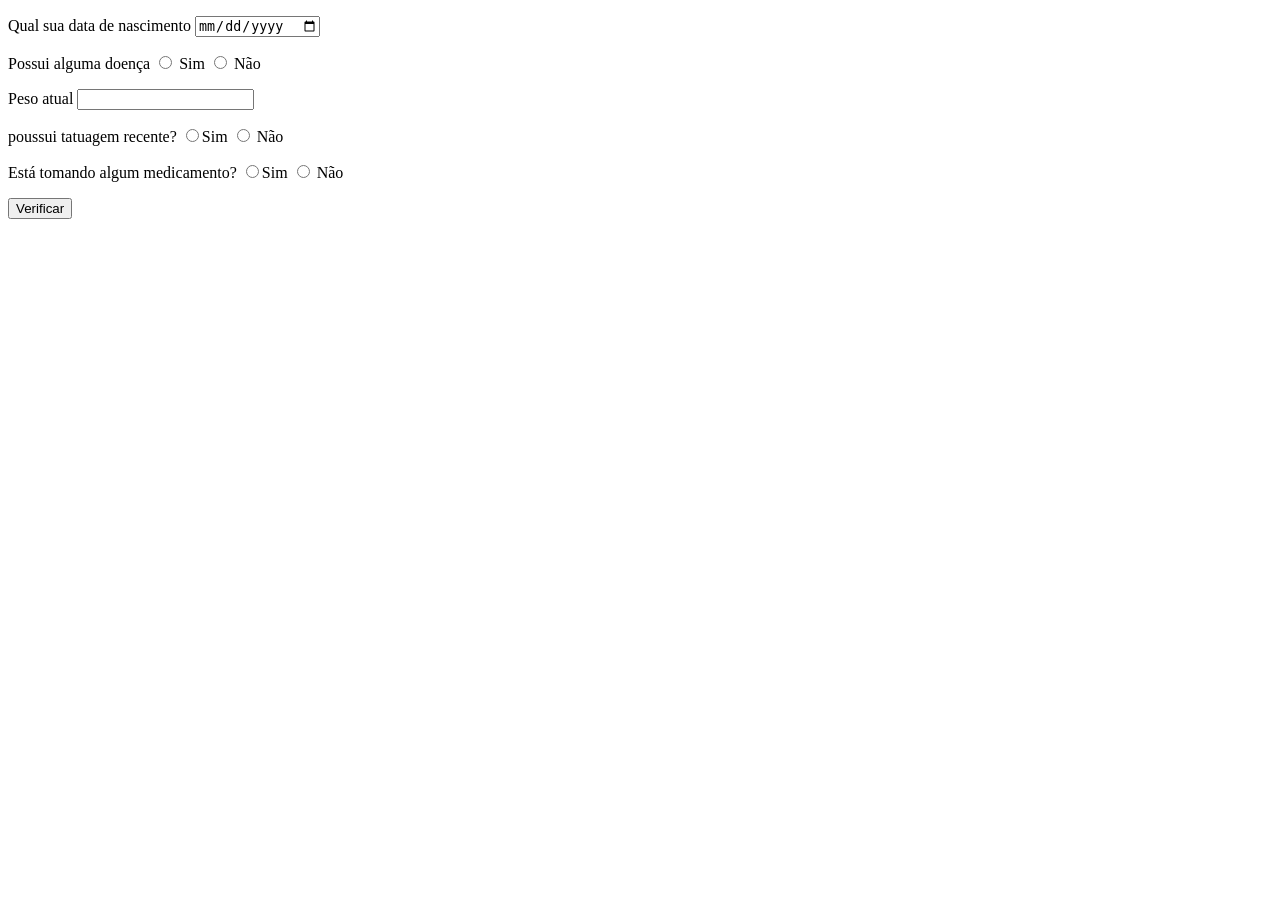
==== 021/index.html @ 37c3b641 "site da idade" ====
<!DOCTYPE html>
<html lang="en">
<head>
    <meta charset="UTF-8">
    <meta name="viewport" content="width=device-width, initial-scale=1.0">
    <title>Doação de Sangue</title>
</head>
<body>
   <!--  Entrada da data de nascimento -->
    <p>
        <label for ="nascimento">Qual sua data de nascimento</label>
        <input type ="date" name="nascimento" 
        id="nascimento">
    </p>
    <!-- Entrada  possui alguma doença -->
     <p>
        <label for="">Possui alguma doença</label>
        <input type="radio" name="sick"
        id="inputYesSick" value="yes">
        <label for="">Sim</label>
        <input type="radio" name="sick"
        id="inputNoSick" value="no">
        <label for="inputNoSick">Não</label>
        <p>
            <label for="peso">Peso atual</label>
            <input type="number" id="peso">
            </p>
            <!-- Entrada possui enytrada recente? -->
             <p>
                 <label for="">poussui tatuagem recente?</label>
                 <input type="radio" name="tattoo"
                 id="inputYesstattoo" value="yes"
                 <label for="inputYessTatto">Sim</label>
                 <input type="radio" name="tattoo"
                 id="inputNotattoo" value="no">
                 <label for="inputNotattoo">Não</label>
             </p>

             <label for="">Está tomando algum medicamento?</label>
            </label>
            <input type="radio" name="medicine"
            id="inputYessMedicine" value="yes"
            <label for="">Sim</label>
            <input type="radio" name="medicine"
            id="inputNoMedicine" value="no">
            <label for="">Não</label>
        </p>

             <input type="button" value="Verificar" onclick="verificar()">

             <p id="resultado"></p>
             <script scr="script.js"></script>
</html>
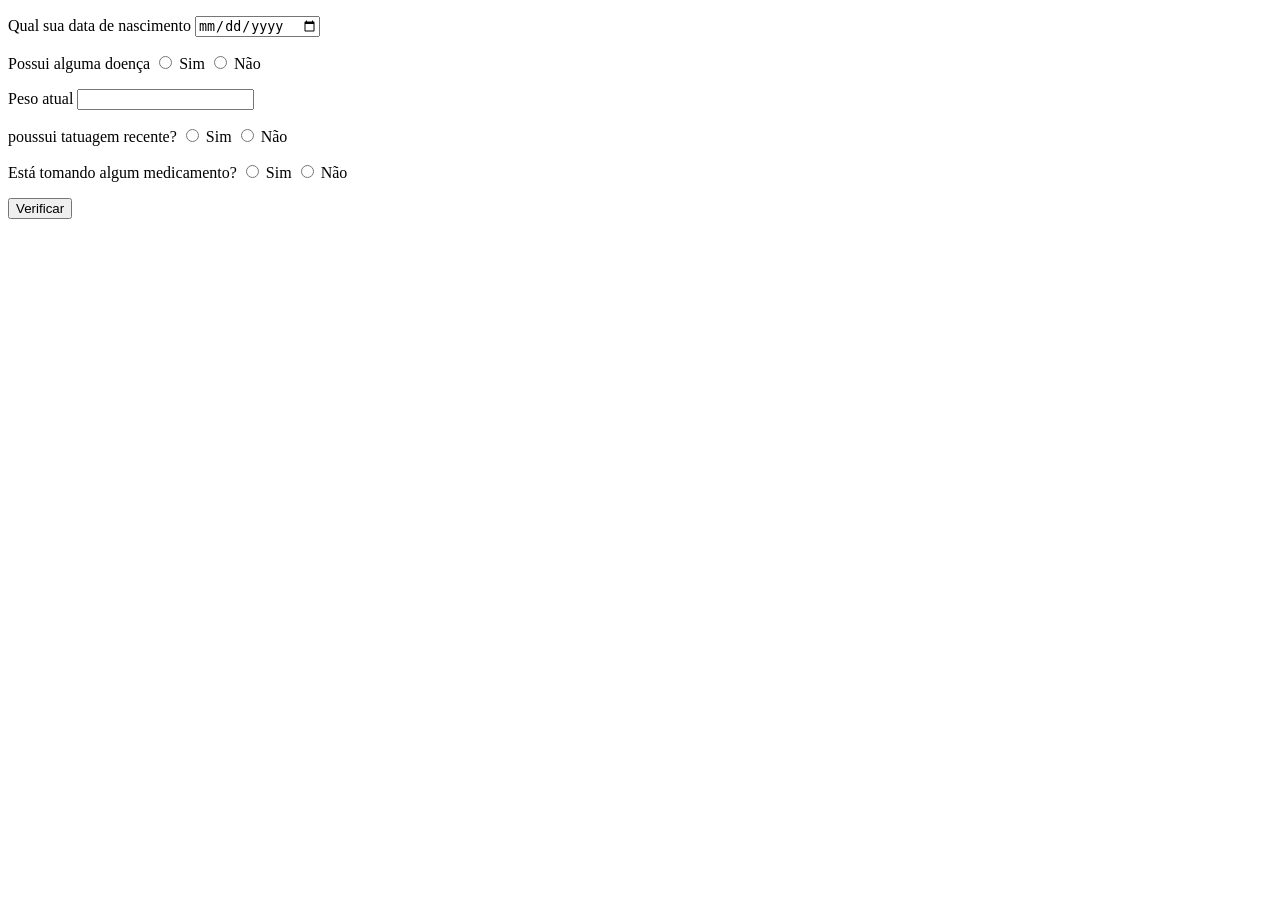
==== commit acc13fec: "aula cont" ====
--- a/021/index.html
+++ b/021/index.html
@@ -10,43 +10,43 @@
     <p>
         <label for ="nascimento">Qual sua data de nascimento</label>
         <input type ="date" name="nascimento" 
-        id="nascimento">
+        id="nascimento" required>
     </p>
     <!-- Entrada  possui alguma doença -->
      <p>
         <label for="">Possui alguma doença</label>
         <input type="radio" name="sick"
-        id="inputYesSick" value="yes">
+        id="inputYesSick" value="yes" required>
         <label for="">Sim</label>
         <input type="radio" name="sick"
-        id="inputNoSick" value="no">
+        id="inputNoSick" value="no" required>
         <label for="inputNoSick">Não</label>
         <p>
             <label for="peso">Peso atual</label>
-            <input type="number" id="peso">
+            <input type="number" id="peso" required>
             </p>
             <!-- Entrada possui enytrada recente? -->
              <p>
                  <label for="">poussui tatuagem recente?</label>
                  <input type="radio" name="tattoo"
-                 id="inputYesstattoo" value="yes"
+                 id="inputYesstattoo" value="yes" required>
                  <label for="inputYessTatto">Sim</label>
                  <input type="radio" name="tattoo"
-                 id="inputNotattoo" value="no">
+                 id="inputNotattoo" value="no" required>
                  <label for="inputNotattoo">Não</label>
              </p>
 
              <label for="">Está tomando algum medicamento?</label>
             </label>
             <input type="radio" name="medicine"
-            id="inputYessMedicine" value="yes"
+            id="inputYessMedicine" value="yes" required>
             <label for="">Sim</label>
             <input type="radio" name="medicine"
-            id="inputNoMedicine" value="no">
+            id="inputNoMedicine" value="no" required>
             <label for="">Não</label>
         </p>
 
-             <input type="button" value="Verificar" onclick="verificar()">
+             <input type="button" value="Verificar" onclick="verificar()" required>
 
              <p id="resultado"></p>
              <script scr="script.js"></script>
